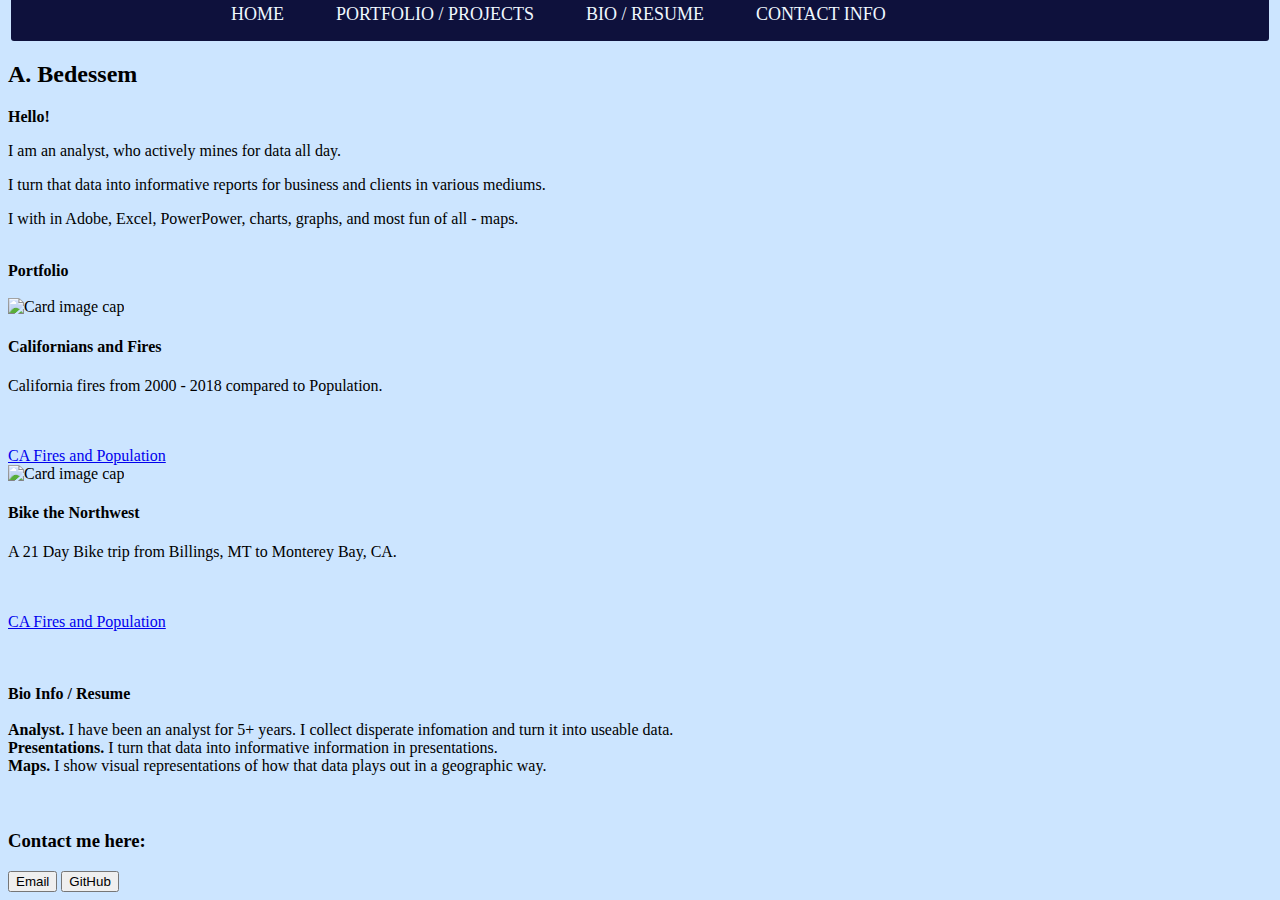
==== Landing/index.html @ f297609a "Index" ====
<!DOCTYPE html>
<html lang="en">   
<head>
        <meta charset="utf-8">
        <meta http-equiv="X-UA-Compatible" content="IE=edge">
        <title>A Bedessem</title>
        <link href="style.css" rel="stylesheet" type="text/css">
</head>
          <h1></h1>  
<!-- Bootstrap -->
    <link href="../Landing/css/bootstrap.css" rel="stylesheet">
  
   
<body>
	<div class="wrapper">
         <div class="nav-area"> 	 
			 <div class="navbar">
 				<ul id="navbar">
  
   				<li><a href="#">Home</a></li>
				<li><a href="#">Portfolio / Projects</a></li>	
   				<li><a href="#">Bio / Resume</a></li>
   				<li><a href="#">Contact Info</a></li>
  			</ul>
		</div>
	</div>		
</div>
        <h2>A. Bedessem</h2>
	<p><strong>Hello!</strong></p>
	  <p> I am an analyst, who actively mines for data all day.</p>
	  <p> I turn that data into informative reports for business and clients in various mediums.</p>
	  <p> I with in Adobe, Excel, PowerPower, charts, graphs, and most fun of all - maps.</p>
    <br/>
	 <div class="row text-center">
          <div class="col-lg-6 offset-lg-3"><strong>Portfolio</strong></div>
       </div>
		  
       <br>
       <div class="row">
         <div class="col-md-4">
             <div class="card">
			   <img class="card-img-top" src="file:///C|/Users/bedes/Desktop/CA_Fires_and_Population.jpg" alt="Card image cap">
                <div class="card-body">
                   <h4 class="card-title">Californians and Fires</h4>
                   <p class="card-text">California fires from 2000 - 2018 compared to Population.</p>
                   <br><br>
                  <a href="#" class="btn btn-primary">CA Fires and Population</a>
               </div>
           </div>
         </div>
         <div class="col-md-4">
             <div class="card">
			   <img class="card-img-top" src="file:///C|/Users/bedes/Desktop/BikeNW.png" alt="Card image cap">
                <div class="card-body">
                   <h4 class="card-title">Bike the Northwest</h4>
                   <p class="card-text">A 21 Day Bike trip from Billings, MT to Monterey Bay, CA.</p>
                   <br><br>
                  <a href="#" class="btn btn-primary">CA Fires and Population</a>
               </div>
           </div>
         </div>
             <br>
             <br/>
          </div>

       </div>
    <br> 
	<div class="container">
       <div class="row text-center">
         <div class="col-lg-6 offset-lg-3"><strong>Bio Info / Resume</strong></div>
       </div>
       <br>  
		<div class="row">
          <div class=" col-md-4"><strong> Analyst.</strong> I have been an analyst for 5+ years. I collect disperate infomation and turn it into useable data. </div>
          <div class="col-md-4 "><strong>Presentations.</strong> I turn that data into informative information in presentations.</div>
          <div class="col-md-4 "><strong>Maps.</strong> I show visual representations of how that data plays out in a geographic way. </div>
       </div>
       <br/>
       <br/>   
	
	
	
	<div class="row">
         <div class="text-center col-md-12">
             <div class="card">
                <div class="card-body">
					<h3><strong>Contact me here:</strong></h3>
                   <button type="button" class="btn btn-info btn-md">Email</button>
                   <button type="button" class="btn btn-success btn-md" href="https://github.com/adabedess">GitHub</button>
                </div>
             </div>
          </div>
       </div> 
 </body>
</html>
---- Landing/style.css ----
@charset "utf-8";
body {
  background-color: rgb(204,229,255);
}
.wrapper {
	width: auto;
	margin: 0 auto;
}

.navbar {
	margin: -30px auto;
	width: 950px;
}

#navbar li {
    list-style: none;
	display: block;
	float: left;
	margin: 6px;
    }

#navbar li a{
	display: block;
	text-transform: uppercase;
	padding: 5px;
	margin: 2px 15px;
	font-size: 18px;
	color: aliceblue;
	text-decoration: none;
}

#navbar li a:hover {
	background: rgba(60,41,151,1.00);
}

.nav-area {
	background: rgba(14,17,60,1.00);
	margin: 3px;
	z-index: 400;
	border-radius: 3px;
	box-shadow: 0px 0x 4px rgba(0,0,0,0.5);
	position: relative;
	height: 50px;
}
ol {
  padding:0px;
  list-style:none;
  margin:0px;}

ol li {
  float: left;
  width:200px;
  height:40px;
  font-size:20px;
  border-radius:5%;
  line-height:40px;
  text-align:center; 
}
a:hover{
  background-color:rgb(204,229,255);}
ol li a {
  text-decoration:none;
  display:block;
}
ol li ol li {
  display: none;
}
ol li:hover ol li{
  display:block;
}


#packages {
  margin-top: 60px;
  display: flex;
  flex-direction: row;
  justify-content: center;
    
  }
  
  #resume, #cover, #inter {
    display: flex;
    flex-direction: column;
    align-items: center;
    width: calc(60%/3);
    margin: 10px;
    border: 2px solid grey;
    background-color:rgb(242, 242, 242);
    background-size:cover;
background-repeat: no-repeat;
background-origin: content-box;
   }
ol li{font-size:17px;
margin:9px;
  }
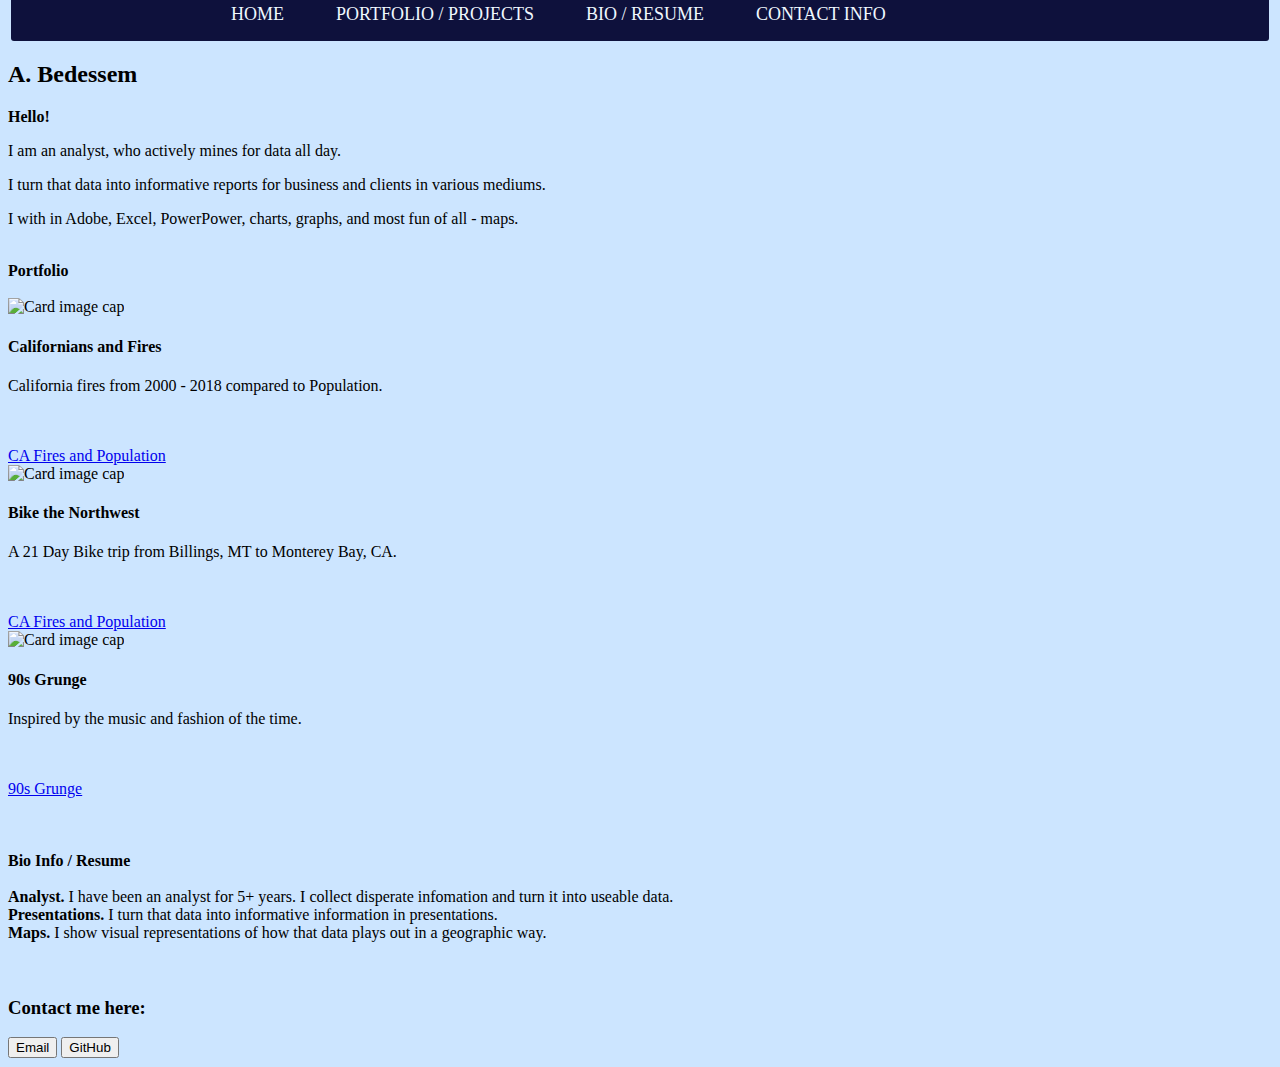
==== commit a5d8a2cb: "Update index.html" ====
--- a/Landing/index.html
+++ b/Landing/index.html
@@ -59,6 +59,17 @@
                </div>
            </div>
          </div>
+	  <div class="col-md-4">
+             <div class="card">
+			   <img class="card-img-top" src="file:///C|/Users/bedes/Desktop/BikeNW.png" alt="Card image cap">
+                <div class="card-body">
+                   <h4 class="card-title">90s Grunge</h4>
+                   <p class="card-text">Inspired by the music and fashion of the time.</p>
+                   <br><br>
+                  <a href="#" class="btn btn-primary">90s Grunge</a>
+               </div>
+           </div>
+         </div>
              <br>
              <br/>
           </div>
